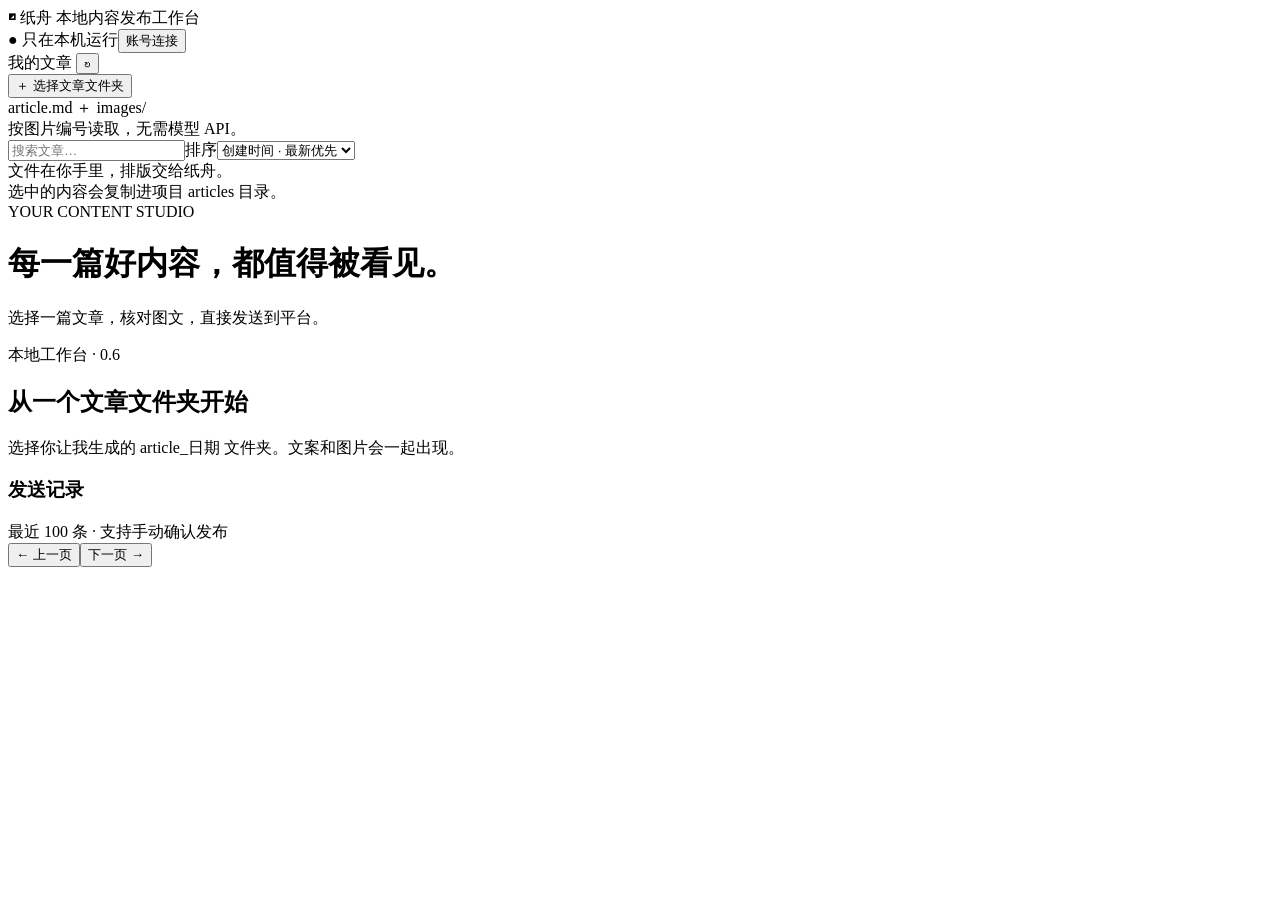
==== web/index.html @ e5810b6d "Add Zhizhou local multi-platform publishing workbench and documentation" ====
<!doctype html><html lang="zh-CN"><head><meta charset="utf-8"><meta name="viewport" content="width=device-width,initial-scale=1"><title>纸舟 · 文件夹发布工作台</title><link rel="stylesheet" href="/static/style.css"></head><body>
<header><div class="brand"><b>◩</b> 纸舟 <span>本地内容发布工作台</span></div><div class="headerActions"><span class="local">● 只在本机运行</span><button id="settingsOpen">账号连接</button></div></header>
<div class="shell"><aside><div class="asideTitle">我的文章 <button id="refreshList" title="刷新文章列表">↻</button></div><button class="primary importButton" id="importButton">＋ 选择文章文件夹</button><input hidden id="folderInput" type="file" webkitdirectory multiple><div class="folderHelp">article.md ＋ images/<br>按图片编号读取，无需模型 API。</div><div class="libraryTools"><input id="articleSearch" type="search" placeholder="搜索文章…" aria-label="搜索文章"><label class="sortLabel">排序<select id="articleSort" aria-label="文章排序"><option value="newest">创建时间 · 最新优先</option><option value="oldest">创建时间 · 最早优先</option><option value="updated">最近修改</option><option value="title">标题名称</option></select></label><span id="articleCount" class="muted"></span></div><div id="articleList"></div><div class="asideFoot">文件在你手里，排版交给纸舟。<br>选中的内容会复制进项目 articles 目录。</div></aside>
<main><div class="hero"><div><div class="eyebrow">YOUR CONTENT STUDIO</div><h1>每一篇好内容，都值得被看见。</h1><p>选择一篇文章，核对图文，直接发送到平台。</p></div><span class="version">本地工作台 · 0.6</span></div>
<div id="empty" class="empty"><h2>从一个文章文件夹开始</h2><p>选择你让我生成的 article_日期 文件夹。文案和图片会一起出现。</p></div>
<div id="workspace" hidden><div class="articleMeta"><div><h2 id="articleTitle"></h2><p id="articleInfo"></p></div><div class="articleActions"><button id="reloadArticle">重新读取文件</button><button id="deleteArticle" class="dangerText">删除文章</button></div></div><div class="grid"><section class="previewPanel"><div class="panelTop"><div class="tabs"><button id="wxTab" class="selected">微信公众号</button><button id="xhsTab">小红书</button><button id="dyTab">抖音图文</button><button id="dvTab">抖音视频</button></div><span class="muted">排版预览</span></div><div class="previewArea"><div id="videoPreview" hidden><video id="videoPlayer" controls preload="metadata"></video><p id="videoEmpty">选择一个 MP4 视频，在这里预览。</p><h2 id="videoTitle"></h2><p id="videoBody"></p></div><iframe title="公众号图文预览" id="wxPreview" sandbox="allow-same-origin"></iframe><div id="xhsPreview" hidden><div id="xhsGallery"></div><h2 id="xhsTitle"></h2><p id="xhsBody"></p></div></div><p class="footnote">平台可能调整样式。公众号按正文图片标记排版，小红书按下方图片顺序上传。</p></section>
<section class="sidePanels"><div class="panel"><div class="panelTop"><h3>本篇素材</h3><span id="imageCount" class="badge"></span></div><div class="images" id="images"></div><div id="warnings"></div></div><div class="panel sendPanel"><div class="eyebrow">READY WHEN YOU ARE</div><h3 id="sendTitle">发送到微信公众号</h3><p id="accountLabel" class="muted"></p><select id="wxMode" aria-label="公众号发布方式"><option value="wechat_browser">网页模式（无需 AppSecret）</option><option value="wechat">官方接口模式（需权限）</option></select><button class="full secondary" id="loginWx">打开公众号扫码登录</button><button id="generateCards" class="full secondary" hidden>生成小红书文字卡片</button><div id="cardModes" hidden><button id="originalImages">原始配图</button><button id="cardImages">文字卡片</button></div><div id="videoTools" hidden><button id="uploadVideo" class="full secondary">选择 / 更换视频</button><input id="videoInput" type="file" accept=".mp4,video/mp4" hidden><p class="footnote">MP4 · 本工具上限 500 MB<br>标题与正文单独保存，不影响图文版。</p><label>视频标题<input id="videoTitleInput" maxlength="30"></label><label>视频文案<textarea id="videoBodyInput" rows="6"></textarea></label><button id="saveVideoText" class="full secondary">保存视频文案</button><p class="footnote">发布前请在抖音核对：视频转码、封面裁剪、话题匹配、原创 / AI 声明、可见范围，以及立即或定时发布。</p></div><p id="platformContentHint" class="footnote"></p><button id="loginDy" class="full secondary" hidden>打开抖音扫码登录</button><div id="checks"></div><p id="sendInfo">程序上传正文图片和封面，创建草稿后请求正式发表。不会执行粉丝群发。</p><button class="primary full" id="publish">正式发表到公众号</button><button class="full secondary" id="draft">只存到公众号草稿箱</button><button class="full secondary" id="loginXhs" hidden>打开小红书扫码登录</button><p id="loginStatus" class="muted"></p></div></section></div></div>
<section class="history panel"><div class="panelTop"><h3>发送记录</h3><span class="muted">最近 100 条 · 支持手动确认发布</span></div><div id="jobs"></div><nav class="pagination" aria-label="发送记录分页"><span id="jobCount"></span><div><button id="jobsPrev" aria-label="上一页发送记录">← 上一页</button><span id="jobsPage" aria-live="polite"></span><button id="jobsNext" aria-label="下一页发送记录">下一页 →</button></div></nav></section>
</main></div>
<dialog id="settings"><form id="settingsForm"><div class="panelTop"><h2>账号连接</h2><button type="button" id="closeSettings">关闭</button></div><p class="muted">不用配置模型。内容和图片由你在对话中生成。</p><h3>微信公众号 · 网页模式</h3><p>不需要 AppSecret。先在专用 Edge 扫码并核对账号，然后选择文章自动填入。请保留浏览器窗口。</p><button type="button" id="settingsLoginWx">打开公众号扫码登录</button><p class="footnote">目前试验填写标题、作者、摘要、富文本正文、插图及封面，并尝试保存草稿。请在微信页面核对实际样式和裁剪后正式发表；新版仍需真实账号验证。</p><hr><details><summary>官方接口设置（可选，网页模式无需填写）</summary><label>公众号 ID<input id="accountId" autocomplete="off"></label><label>AppID<input id="appid" autocomplete="off"></label><label>AppSecret<input id="secret" type="password" autocomplete="new-password" placeholder="仅在这里填写，留空保留已保存的密钥"></label><p id="secretState" class="muted"></p><p class="footnote">按你的设置，AppID 和 AppSecret 明文保存在本机 .state/settings.json；不会放进文章目录或回显到日志。</p><div class="row"><button type="submit" class="primary" id="saveSettings">保存配置</button><button type="button" id="checkWechat">测试微信连接</button></div><div id="connectionResult"></div><hr><h3>微信需要准备什么？</h3><ol><li>公众号后台提供的 AppID 和 AppSecret。</li><li>将本机当前网络的实际出口 IP 加入微信接口 IP 白名单。</li><li>确认账号有草稿／发表接口权限。AppID 本身不能证明权限。</li></ol><p class="footnote">不需要为了本文发布功能配置消息接收服务器 URL、消息 Token 或 EncodingAESKey。</p></details><hr><h3>小红书</h3><p>使用独立 Edge 浏览器会话。首次请本人扫码，后续复用本机登录状态。发送前请确认该浏览器登录的是你的目标账号。</p><button type="button" id="settingsLoginXhs">打开小红书登录窗口</button><p class="footnote">小红书网页适配尚待你的账号实测；页面改版或验证会中止流程，不会绕过验证。</p></form></dialog>
<div id="toast" role="status"></div><script>window.STUDIO_TOKEN='__TOKEN__';</script><script src="/static/app.js"></script></body></html>
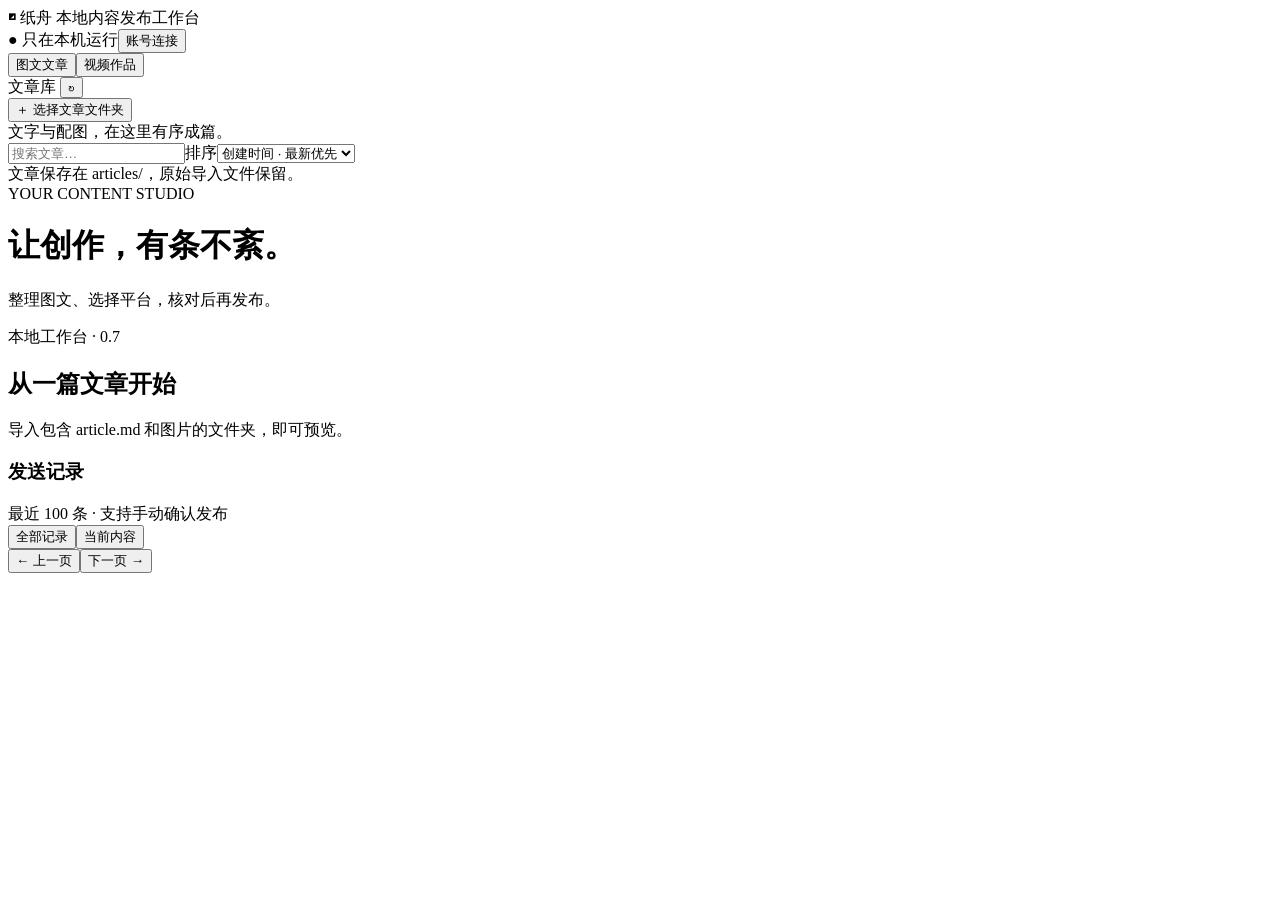
==== commit d4c20ac8: "Separate video library, add Bilibili upload preparation, and redesign studio UI" ====
--- a/web/index.html
+++ b/web/index.html
@@ -1,11 +1,26 @@
-<!doctype html><html lang="zh-CN"><head><meta charset="utf-8"><meta name="viewport" content="width=device-width,initial-scale=1"><title>纸舟 · 文件夹发布工作台</title><link rel="stylesheet" href="/static/style.css"></head><body>
+<!doctype html><html lang="zh-CN"><head><meta charset="utf-8"><meta name="viewport" content="width=device-width,initial-scale=1"><title>纸舟 · 内容工作台</title><link rel="stylesheet" href="/static/style.css"></head><body>
 <header><div class="brand"><b>◩</b> 纸舟 <span>本地内容发布工作台</span></div><div class="headerActions"><span class="local">● 只在本机运行</span><button id="settingsOpen">账号连接</button></div></header>
-<div class="shell"><aside><div class="asideTitle">我的文章 <button id="refreshList" title="刷新文章列表">↻</button></div><button class="primary importButton" id="importButton">＋ 选择文章文件夹</button><input hidden id="folderInput" type="file" webkitdirectory multiple><div class="folderHelp">article.md ＋ images/<br>按图片编号读取，无需模型 API。</div><div class="libraryTools"><input id="articleSearch" type="search" placeholder="搜索文章…" aria-label="搜索文章"><label class="sortLabel">排序<select id="articleSort" aria-label="文章排序"><option value="newest">创建时间 · 最新优先</option><option value="oldest">创建时间 · 最早优先</option><option value="updated">最近修改</option><option value="title">标题名称</option></select></label><span id="articleCount" class="muted"></span></div><div id="articleList"></div><div class="asideFoot">文件在你手里，排版交给纸舟。<br>选中的内容会复制进项目 articles 目录。</div></aside>
-<main><div class="hero"><div><div class="eyebrow">YOUR CONTENT STUDIO</div><h1>每一篇好内容，都值得被看见。</h1><p>选择一篇文章，核对图文，直接发送到平台。</p></div><span class="version">本地工作台 · 0.6</span></div>
-<div id="empty" class="empty"><h2>从一个文章文件夹开始</h2><p>选择你让我生成的 article_日期 文件夹。文案和图片会一起出现。</p></div>
-<div id="workspace" hidden><div class="articleMeta"><div><h2 id="articleTitle"></h2><p id="articleInfo"></p></div><div class="articleActions"><button id="reloadArticle">重新读取文件</button><button id="deleteArticle" class="dangerText">删除文章</button></div></div><div class="grid"><section class="previewPanel"><div class="panelTop"><div class="tabs"><button id="wxTab" class="selected">微信公众号</button><button id="xhsTab">小红书</button><button id="dyTab">抖音图文</button><button id="dvTab">抖音视频</button></div><span class="muted">排版预览</span></div><div class="previewArea"><div id="videoPreview" hidden><video id="videoPlayer" controls preload="metadata"></video><p id="videoEmpty">选择一个 MP4 视频，在这里预览。</p><h2 id="videoTitle"></h2><p id="videoBody"></p></div><iframe title="公众号图文预览" id="wxPreview" sandbox="allow-same-origin"></iframe><div id="xhsPreview" hidden><div id="xhsGallery"></div><h2 id="xhsTitle"></h2><p id="xhsBody"></p></div></div><p class="footnote">平台可能调整样式。公众号按正文图片标记排版，小红书按下方图片顺序上传。</p></section>
-<section class="sidePanels"><div class="panel"><div class="panelTop"><h3>本篇素材</h3><span id="imageCount" class="badge"></span></div><div class="images" id="images"></div><div id="warnings"></div></div><div class="panel sendPanel"><div class="eyebrow">READY WHEN YOU ARE</div><h3 id="sendTitle">发送到微信公众号</h3><p id="accountLabel" class="muted"></p><select id="wxMode" aria-label="公众号发布方式"><option value="wechat_browser">网页模式（无需 AppSecret）</option><option value="wechat">官方接口模式（需权限）</option></select><button class="full secondary" id="loginWx">打开公众号扫码登录</button><button id="generateCards" class="full secondary" hidden>生成小红书文字卡片</button><div id="cardModes" hidden><button id="originalImages">原始配图</button><button id="cardImages">文字卡片</button></div><div id="videoTools" hidden><button id="uploadVideo" class="full secondary">选择 / 更换视频</button><input id="videoInput" type="file" accept=".mp4,video/mp4" hidden><p class="footnote">MP4 · 本工具上限 500 MB<br>标题与正文单独保存，不影响图文版。</p><label>视频标题<input id="videoTitleInput" maxlength="30"></label><label>视频文案<textarea id="videoBodyInput" rows="6"></textarea></label><button id="saveVideoText" class="full secondary">保存视频文案</button><p class="footnote">发布前请在抖音核对：视频转码、封面裁剪、话题匹配、原创 / AI 声明、可见范围，以及立即或定时发布。</p></div><p id="platformContentHint" class="footnote"></p><button id="loginDy" class="full secondary" hidden>打开抖音扫码登录</button><div id="checks"></div><p id="sendInfo">程序上传正文图片和封面，创建草稿后请求正式发表。不会执行粉丝群发。</p><button class="primary full" id="publish">正式发表到公众号</button><button class="full secondary" id="draft">只存到公众号草稿箱</button><button class="full secondary" id="loginXhs" hidden>打开小红书扫码登录</button><p id="loginStatus" class="muted"></p></div></section></div></div>
-<section class="history panel"><div class="panelTop"><h3>发送记录</h3><span class="muted">最近 100 条 · 支持手动确认发布</span></div><div id="jobs"></div><nav class="pagination" aria-label="发送记录分页"><span id="jobCount"></span><div><button id="jobsPrev" aria-label="上一页发送记录">← 上一页</button><span id="jobsPage" aria-live="polite"></span><button id="jobsNext" aria-label="下一页发送记录">下一页 →</button></div></nav></section>
+<div class="shell"><aside><div class="librarySwitch" role="group" aria-label="内容类型"><button id="articleLibrary" class="selected">图文文章</button><button id="videoLibrary">视频作品</button></div><div class="asideTitle"><span id="libraryTitle">文章库</span> <button id="refreshList" title="刷新文章列表">↻</button></div><button class="primary importButton" id="importButton">＋ 选择文章文件夹</button><input hidden id="folderInput" type="file" webkitdirectory multiple><div class="folderHelp" id="libraryHelp">文字与配图，在这里有序成篇。</div><input id="newVideoInput" type="file" accept=".mp4,video/mp4" hidden><div class="libraryTools"><input id="articleSearch" type="search" placeholder="搜索文章…" aria-label="搜索文章"><label class="sortLabel">排序<select id="articleSort" aria-label="文章排序"><option value="newest">创建时间 · 最新优先</option><option value="oldest">创建时间 · 最早优先</option><option value="updated">最近修改</option><option value="title">标题名称</option></select></label><span id="articleCount" class="muted"></span></div><div id="articleList"></div><div class="asideFoot" id="libraryFoot">文章保存在 articles/，原始导入文件保留。</div></aside>
+<main><div class="hero"><div><div class="eyebrow">YOUR CONTENT STUDIO</div><h1 id="libraryHeadline">让创作，有条不紊。</h1><p id="librarySubtitle">整理图文、选择平台，核对后再发布。</p></div><span class="version">本地工作台 · 0.7</span></div>
+<div id="empty" class="empty"><h2 id="emptyTitle">从一篇文章开始</h2><p id="emptyDescription">导入包含 article.md 和图片的文件夹，即可预览。</p></div>
+<div id="workspace" hidden><div class="articleMeta"><div><h2 id="articleTitle"></h2><p id="articleInfo"></p></div><div class="articleActions"><button id="reloadArticle">重新读取文件</button><button id="renameVideo" hidden>重命名</button><button id="deleteArticle" class="dangerText">删除文章</button></div></div><div class="grid"><section class="previewPanel"><div class="panelTop"><div class="tabs"><button id="wxTab" class="selected">微信公众号</button><button id="xhsTab">小红书</button><button id="dyTab">抖音图文</button><button id="dvTab" hidden>抖音视频</button><button id="biliTab" hidden>哔哩哔哩</button></div><span class="muted" id="previewLabel">阅读预览</span></div><div class="previewArea"><div id="videoPreview" hidden><video id="videoPlayer" controls preload="metadata"></video><p id="videoEmpty">选择一个 MP4 视频，在这里预览。</p><h2 id="videoTitle"></h2><p id="videoBody"></p><div id="videoMetrics" class="videoMetrics"></div></div><iframe title="公众号图文预览" id="wxPreview" sandbox="allow-same-origin"></iframe><div id="xhsPreview" hidden><div id="xhsGallery"></div><h2 id="xhsTitle"></h2><p id="xhsBody"></p></div></div><p class="footnote" id="previewFootnote">预览供排版核对，实际展示以平台为准。</p></section>
+<section class="sidePanels"><div class="panel" id="assetPanel"><div class="panelTop"><h3>文章素材</h3><span id="imageCount" class="badge"></span></div><div class="images" id="images"></div><div id="warnings"></div></div><div class="panel videoDetails" id="videoTools" hidden>
+<div class="panelTop"><h3>视频与封面</h3><span class="badge">独立作品</span></div>
+<div class="videoAssetActions"><button id="uploadVideo">更换视频</button><button id="uploadCover">选择封面</button></div>
+<input id="videoInput" type="file" accept=".mp4,video/mp4" hidden><input id="coverInput" type="file" accept=".png,.jpg,.jpeg,.webp" hidden>
+<img id="videoCover" alt="当前视频封面" hidden><p class="footnote">MP4 ≤ 500 MB · 封面 ≤ 12 MB。封面供预览及平台手动选用。</p>
+<div class="panelTop copyHeading"><h3 id="copyHeading">抖音发布文案</h3><span id="dirtyState" class="muted">已保存</span></div>
+<label for="videoTitleInput">标题 <span id="titleLimit">0 / 30</span></label><input id="videoTitleInput" maxlength="30">
+<label for="videoBodyInput">简介</label><textarea id="videoBodyInput" rows="5"></textarea>
+<div id="biliFields" hidden>
+<label for="biliTags">标签 <small>逗号分隔，最多 10 个</small></label><input id="biliTags" placeholder="3D动画, 视觉设计, 原创">
+<label for="biliCategory">分区备忘 <small>到 B 站手动选择</small></label><input id="biliCategory" placeholder="例如：动画 / 综合">
+<label for="biliCopyright">创作类型备忘</label><select id="biliCopyright"><option value="unset">待确认</option><option value="original">自制</option><option value="repost">转载</option></select>
+<label for="biliSource">转载来源</label><input id="biliSource" placeholder="转载时填写原作者或来源网址">
+<p class="footnote">分区、创作类型与来源记录在本地，不代替平台选择；投稿前请检查 AI / 商业声明。</p>
+</div>
+<button id="saveVideoText" class="full secondary">保存当前平台文案</button></div><div class="panel sendPanel"><div class="eyebrow">READY WHEN YOU ARE</div><h3 id="sendTitle">发送到微信公众号</h3><p id="accountLabel" class="muted"></p><select id="wxMode" aria-label="公众号发布方式"><option value="wechat_browser">网页模式（无需 AppSecret）</option><option value="wechat">官方接口模式（需权限）</option></select><button class="full secondary" id="loginWx">打开公众号扫码登录</button><button id="generateCards" class="full secondary" hidden>生成小红书文字卡片</button><div id="cardModes" hidden><button id="originalImages">原始配图</button><button id="cardImages">文字卡片</button></div><p id="platformContentHint" class="footnote"></p><button id="loginBili" class="full secondary" hidden>打开 B 站登录窗口</button><button id="loginDy" class="full secondary" hidden>打开抖音扫码登录</button><div id="checks"></div><p id="sendInfo">程序上传正文图片和封面，创建草稿后请求正式发表。不会执行粉丝群发。</p><button class="primary full" id="publish">正式发表到公众号</button><button class="full secondary" id="draft">只存到公众号草稿箱</button><button class="full secondary" id="loginXhs" hidden>打开小红书扫码登录</button><p id="loginStatus" class="muted"></p></div></section></div></div>
+<section class="history panel"><div class="panelTop"><h3>发送记录</h3><span class="muted">最近 100 条 · 支持手动确认发布</span></div><div class="historyFilters"><button id="jobsAll" class="selected">全部记录</button><button id="jobsCurrent">当前内容</button></div><div id="jobs"></div><nav class="pagination" aria-label="发送记录分页"><span id="jobCount"></span><div><button id="jobsPrev" aria-label="上一页发送记录">← 上一页</button><span id="jobsPage" aria-live="polite"></span><button id="jobsNext" aria-label="下一页发送记录">下一页 →</button></div></nav></section>
 </main></div>
-<dialog id="settings"><form id="settingsForm"><div class="panelTop"><h2>账号连接</h2><button type="button" id="closeSettings">关闭</button></div><p class="muted">不用配置模型。内容和图片由你在对话中生成。</p><h3>微信公众号 · 网页模式</h3><p>不需要 AppSecret。先在专用 Edge 扫码并核对账号，然后选择文章自动填入。请保留浏览器窗口。</p><button type="button" id="settingsLoginWx">打开公众号扫码登录</button><p class="footnote">目前试验填写标题、作者、摘要、富文本正文、插图及封面，并尝试保存草稿。请在微信页面核对实际样式和裁剪后正式发表；新版仍需真实账号验证。</p><hr><details><summary>官方接口设置（可选，网页模式无需填写）</summary><label>公众号 ID<input id="accountId" autocomplete="off"></label><label>AppID<input id="appid" autocomplete="off"></label><label>AppSecret<input id="secret" type="password" autocomplete="new-password" placeholder="仅在这里填写，留空保留已保存的密钥"></label><p id="secretState" class="muted"></p><p class="footnote">按你的设置，AppID 和 AppSecret 明文保存在本机 .state/settings.json；不会放进文章目录或回显到日志。</p><div class="row"><button type="submit" class="primary" id="saveSettings">保存配置</button><button type="button" id="checkWechat">测试微信连接</button></div><div id="connectionResult"></div><hr><h3>微信需要准备什么？</h3><ol><li>公众号后台提供的 AppID 和 AppSecret。</li><li>将本机当前网络的实际出口 IP 加入微信接口 IP 白名单。</li><li>确认账号有草稿／发表接口权限。AppID 本身不能证明权限。</li></ol><p class="footnote">不需要为了本文发布功能配置消息接收服务器 URL、消息 Token 或 EncodingAESKey。</p></details><hr><h3>小红书</h3><p>使用独立 Edge 浏览器会话。首次请本人扫码，后续复用本机登录状态。发送前请确认该浏览器登录的是你的目标账号。</p><button type="button" id="settingsLoginXhs">打开小红书登录窗口</button><p class="footnote">小红书网页适配尚待你的账号实测；页面改版或验证会中止流程，不会绕过验证。</p></form></dialog>
+<dialog id="settings"><form id="settingsForm"><div class="panelTop"><h2>账号连接</h2><button type="button" id="closeSettings">关闭</button></div><p class="muted">不用配置模型。内容和图片由你在对话中生成。</p><h3>微信公众号 · 网页模式</h3><p>不需要 AppSecret。先在专用 Edge 扫码并核对账号，然后选择文章自动填入。请保留浏览器窗口。</p><button type="button" id="settingsLoginWx">打开公众号扫码登录</button><p class="footnote">目前试验填写标题、作者、摘要、富文本正文、插图及封面，并尝试保存草稿。请在微信页面核对实际样式和裁剪后正式发表；新版仍需真实账号验证。</p><hr><details><summary>官方接口设置（可选，网页模式无需填写）</summary><label>公众号 ID<input id="accountId" autocomplete="off"></label><label>AppID<input id="appid" autocomplete="off"></label><label>AppSecret<input id="secret" type="password" autocomplete="new-password" placeholder="仅在这里填写，留空保留已保存的密钥"></label><p id="secretState" class="muted"></p><p class="footnote">按你的设置，AppID 和 AppSecret 明文保存在本机 .state/settings.json；不会放进文章目录或回显到日志。</p><div class="row"><button type="submit" class="primary" id="saveSettings">保存配置</button><button type="button" id="checkWechat">测试微信连接</button></div><div id="connectionResult"></div><hr><h3>微信需要准备什么？</h3><ol><li>公众号后台提供的 AppID 和 AppSecret。</li><li>将本机当前网络的实际出口 IP 加入微信接口 IP 白名单。</li><li>确认账号有草稿／发表接口权限。AppID 本身不能证明权限。</li></ol><p class="footnote">不需要为了本文发布功能配置消息接收服务器 URL、消息 Token 或 EncodingAESKey。</p></details><hr><h3>小红书</h3><p>使用独立 Edge 浏览器会话。首次请本人扫码，后续复用本机登录状态。发送前请确认该浏览器登录的是你的目标账号。</p><button type="button" id="settingsLoginXhs">打开小红书登录窗口</button><p class="footnote">小红书网页适配尚待你的账号实测；页面改版或验证会中止流程，不会绕过验证。</p><hr><h3>抖音与 B 站</h3><p>视频作品分别使用平台独立登录会话，首次登录请确认目标账号。</p><div class="row"><button type="button" id="settingsLoginDy">抖音登录</button><button type="button" id="settingsLoginBili">B 站登录</button></div></form></dialog>
 <div id="toast" role="status"></div><script>window.STUDIO_TOKEN='__TOKEN__';</script><script src="/static/app.js"></script></body></html>
